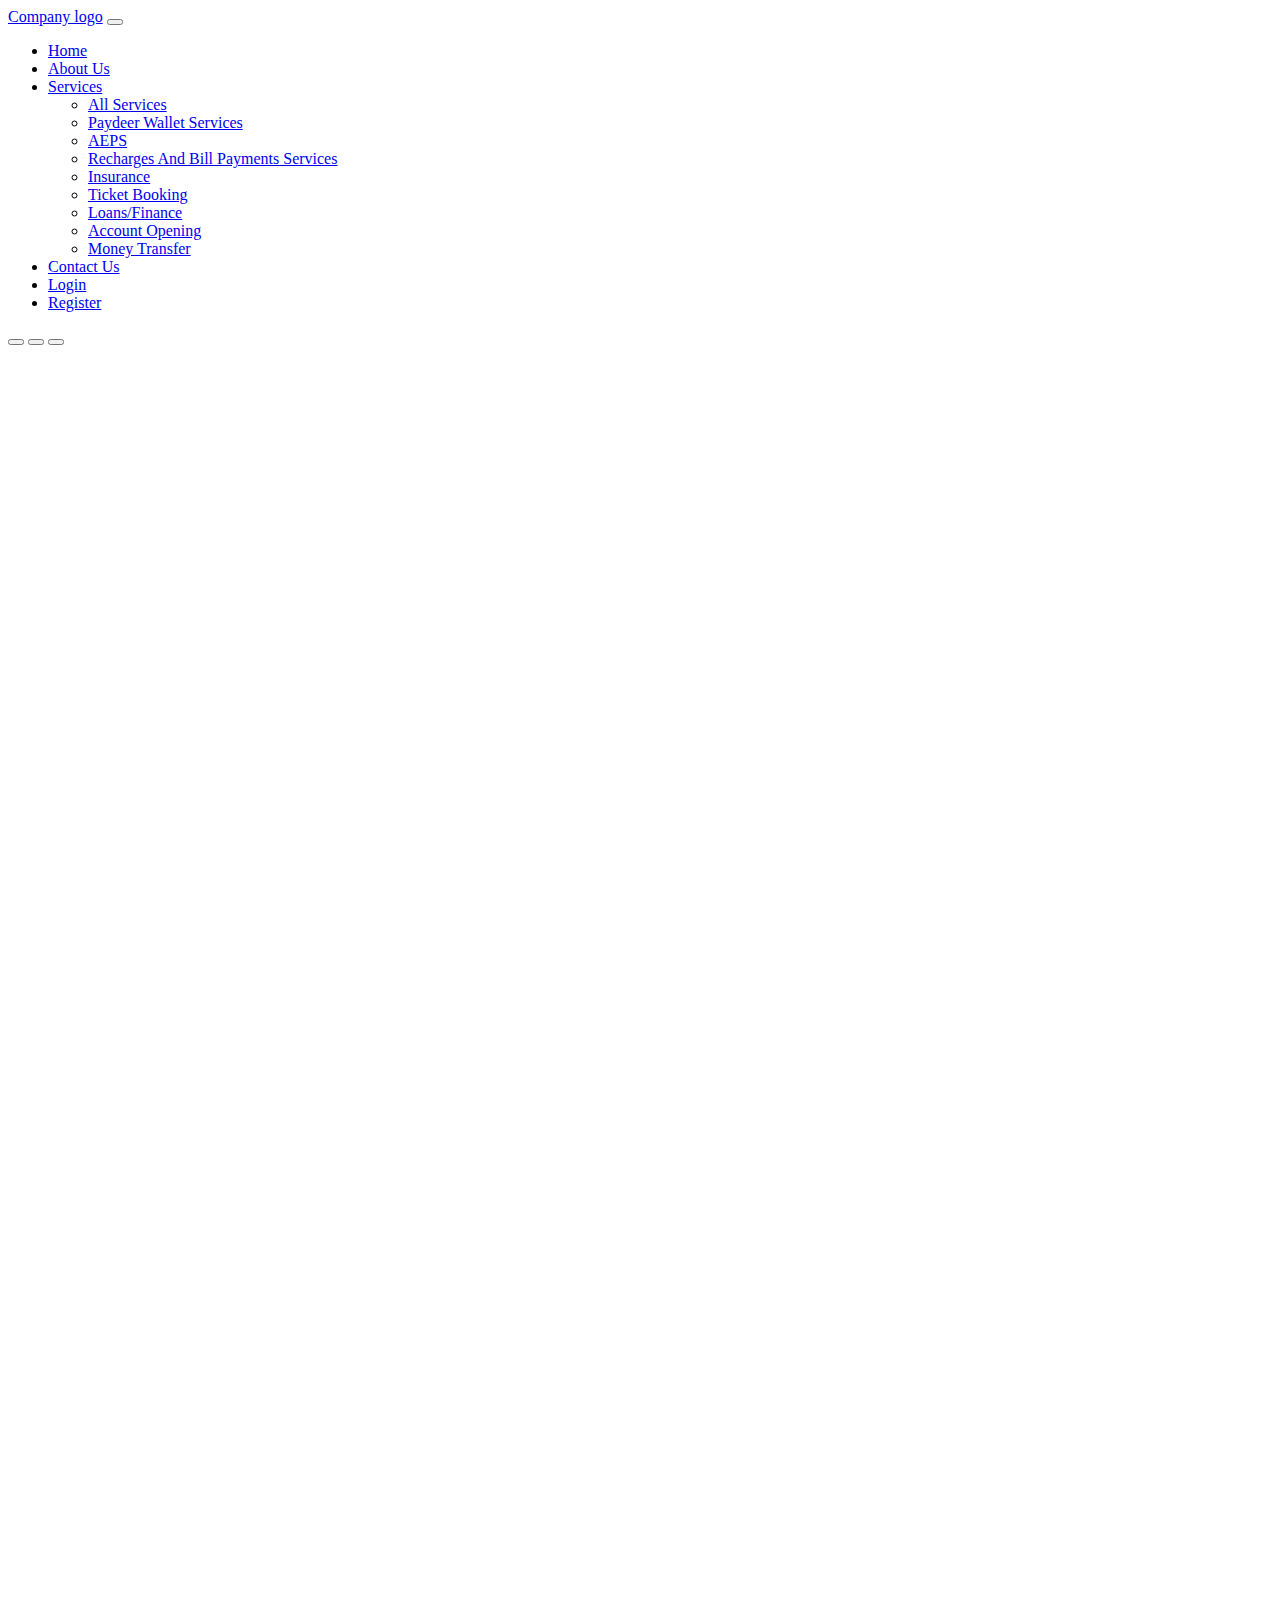
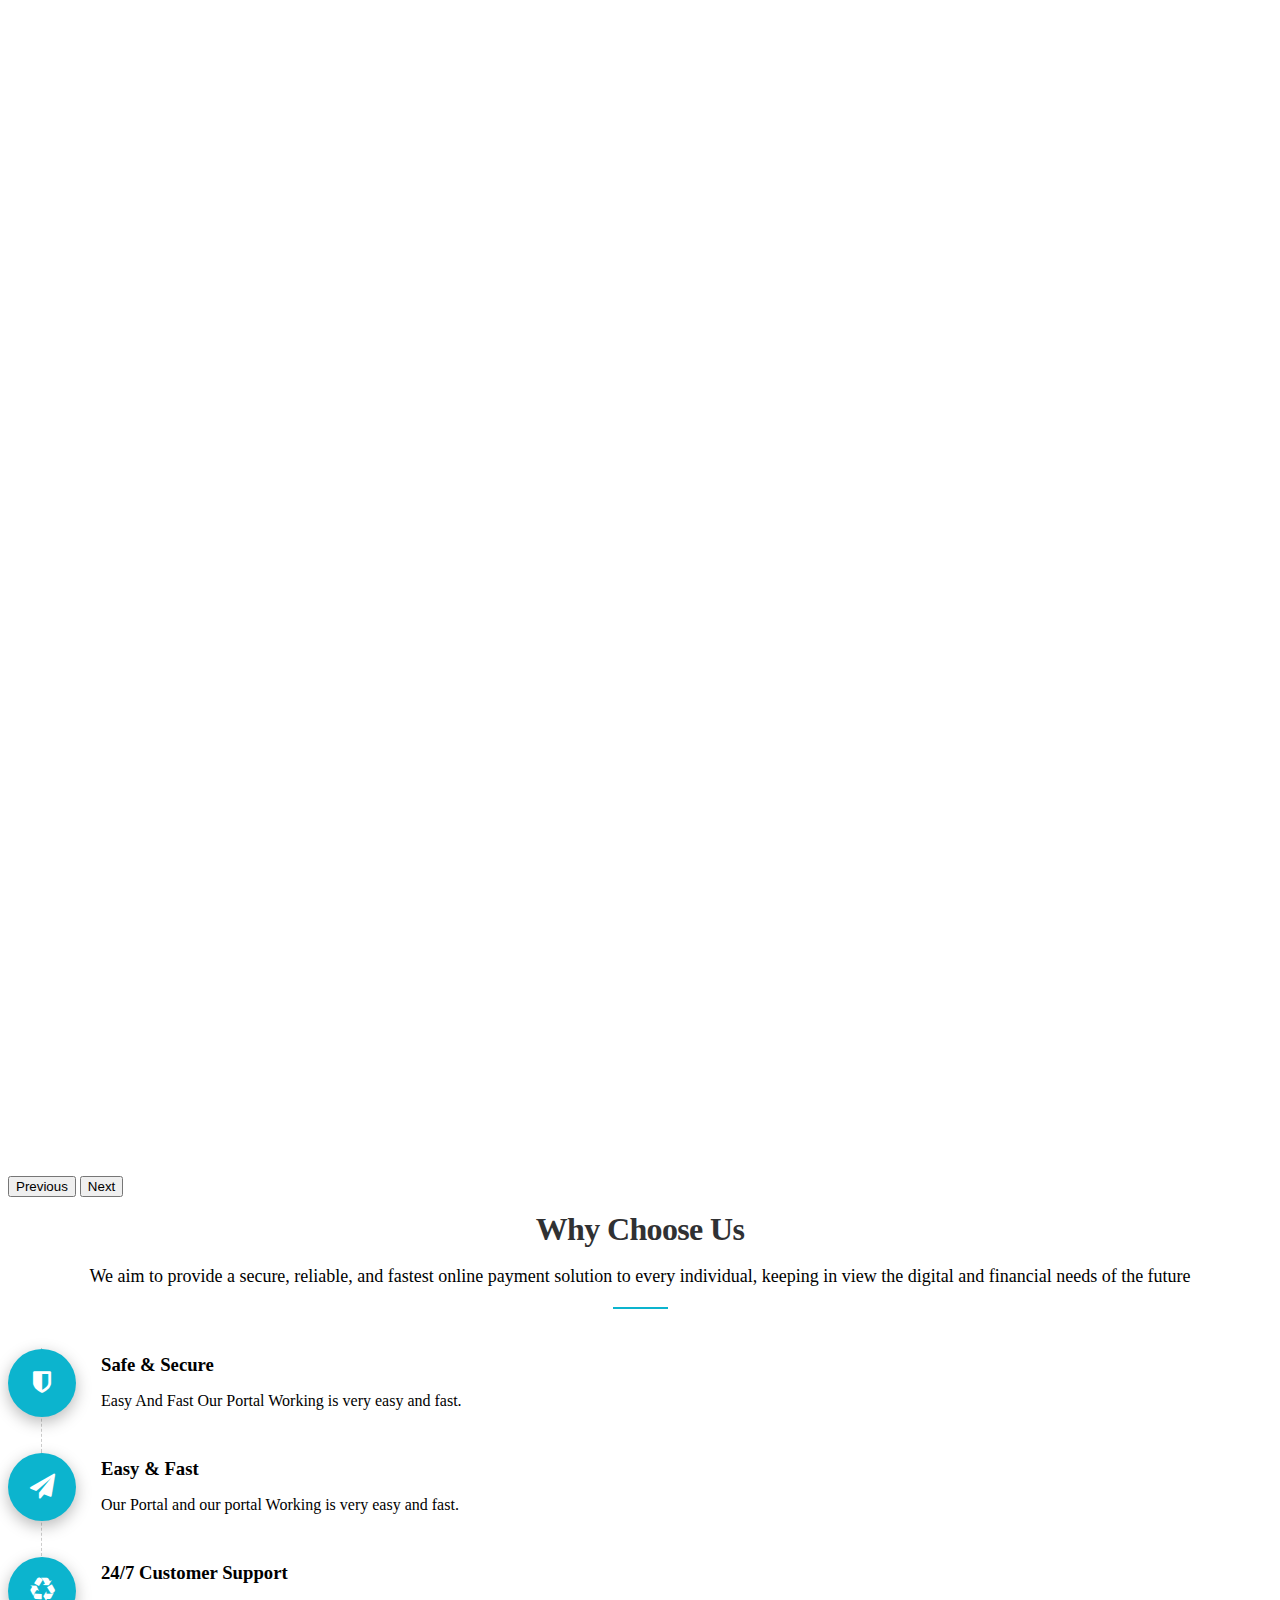
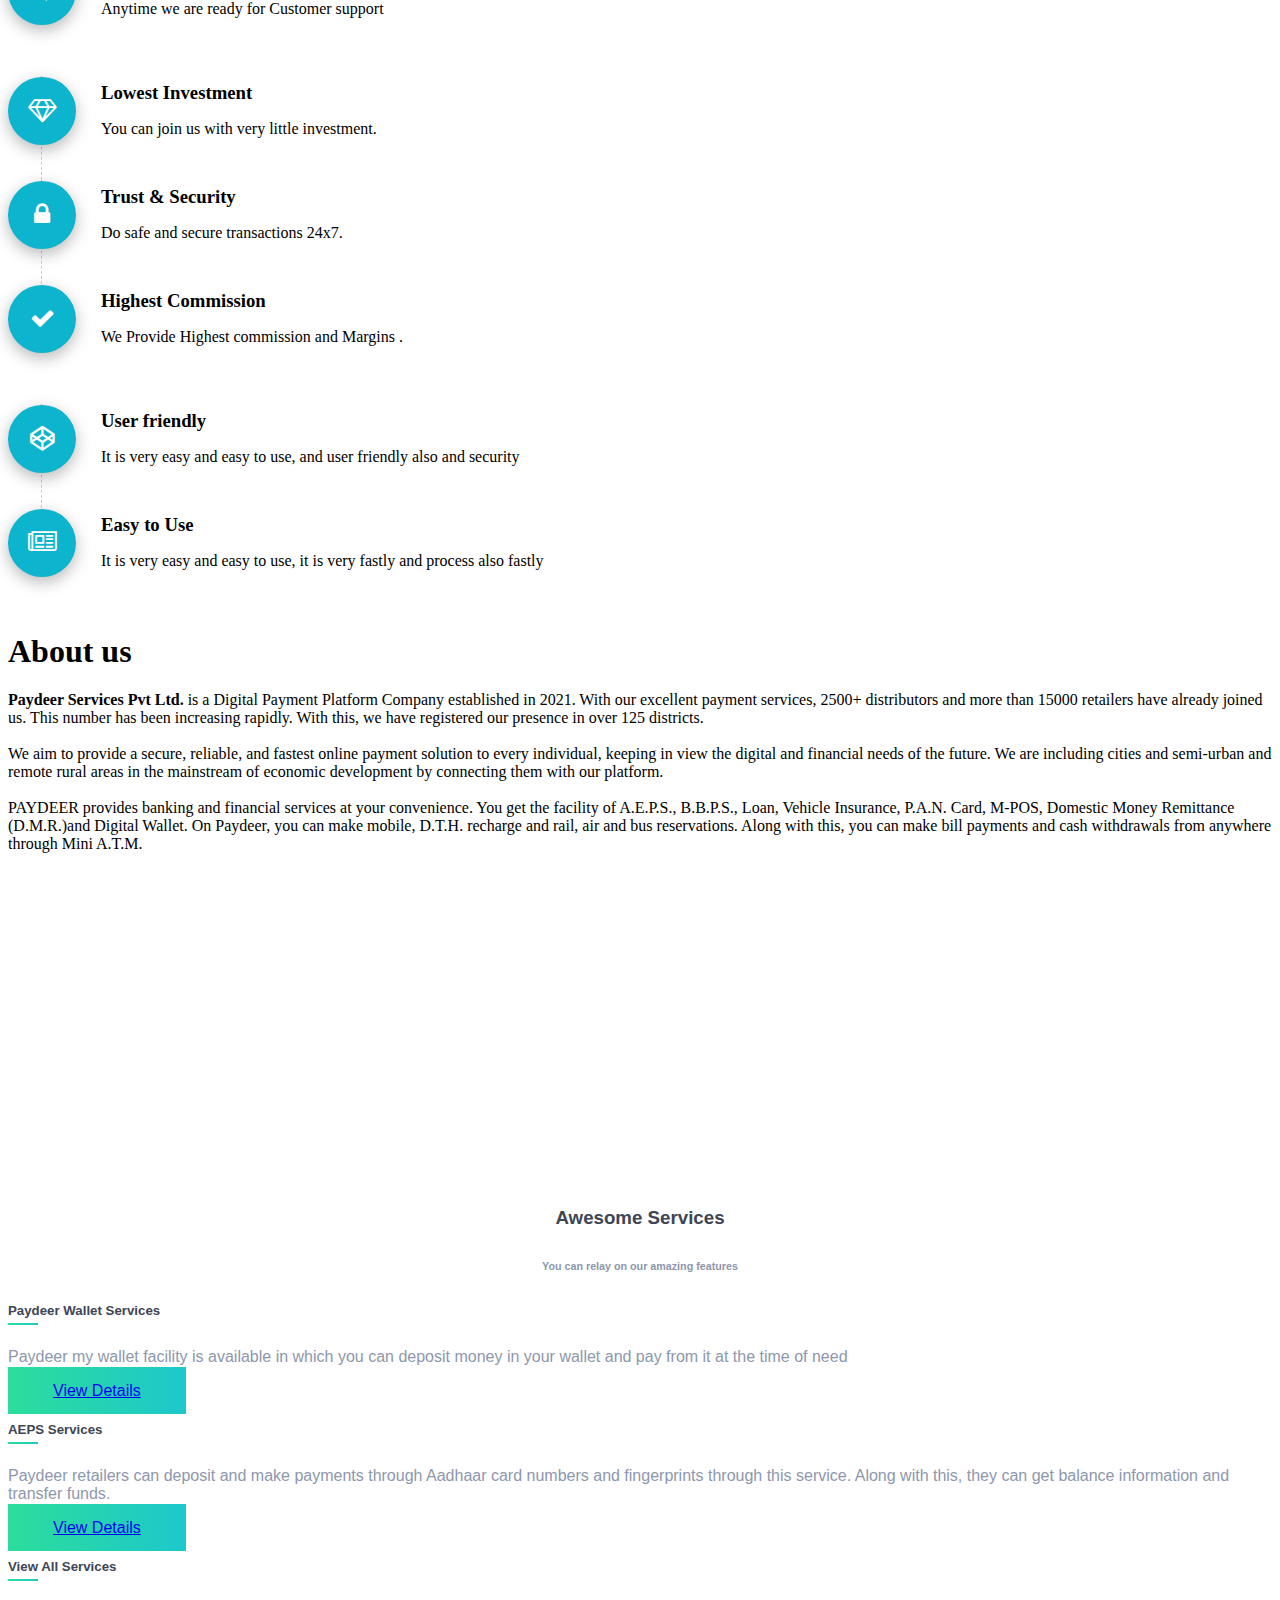
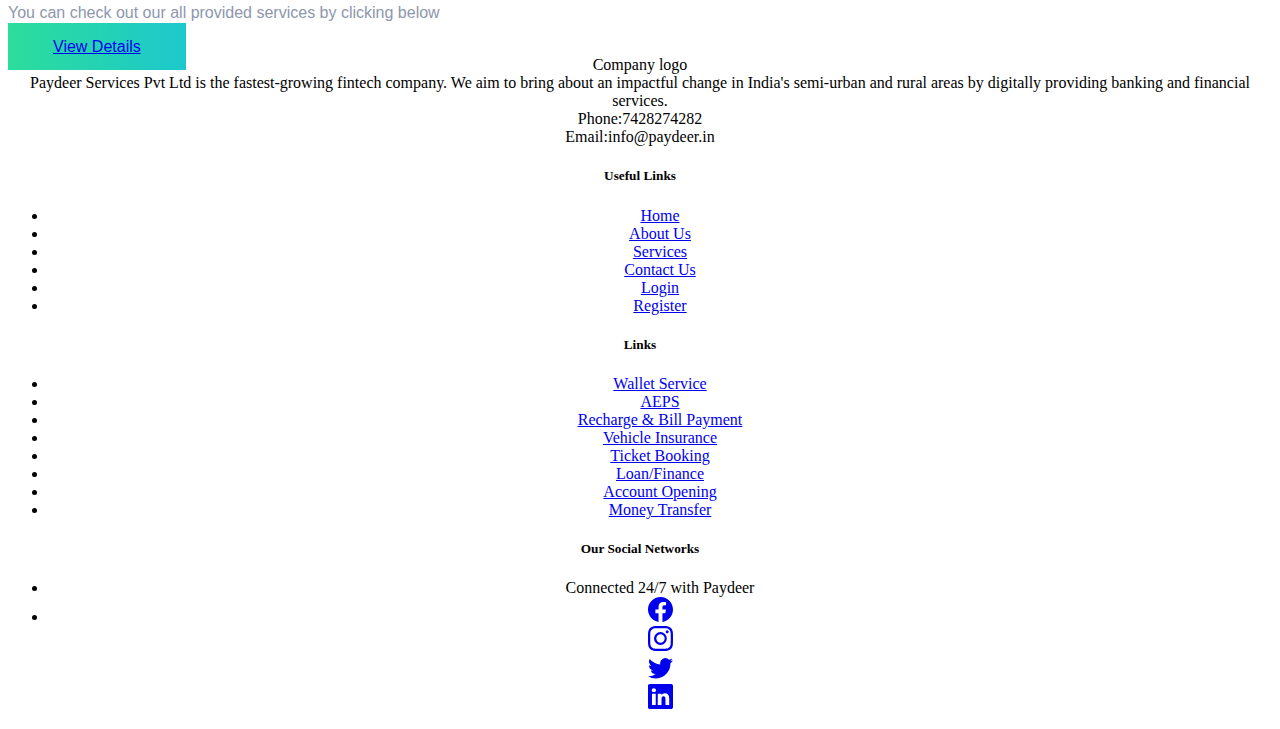
==== index.html @ 69f1ef47 "initial commit" ====
<!DOCTYPE html>
<html lang="en">

<head>
    <meta charset="UTF-8">
    <meta name="viewport" content="width=device-width, initial-scale=1.0">
    <title>Home</title>
    <link rel="stylesheet" href="css/style.css">
    <link href="https://cdn.jsdelivr.net/npm/bootstrap@5.3.1/dist/css/bootstrap.min.css" rel="stylesheet"
        integrity="sha384-4bw+/aepP/YC94hEpVNVgiZdgIC5+VKNBQNGCHeKRQN+PtmoHDEXuppvnDJzQIu9" crossorigin="anonymous">
    <script src="https://cdn.jsdelivr.net/npm/bootstrap@5.3.1/dist/js/bootstrap.bundle.min.js"
        integrity="sha384-HwwvtgBNo3bZJJLYd8oVXjrBZt8cqVSpeBNS5n7C8IVInixGAoxmnlMuBnhbgrkm"
        crossorigin="anonymous"></script>
    <link href='https://unpkg.com/boxicons@2.1.4/css/boxicons.min.css' rel='stylesheet'>
    <link rel="stylesheet" href="https://cdn.jsdelivr.net/npm/bootstrap-icons@1.10.5/font/bootstrap-icons.css">
    <link rel="stylesheet" href="css/services.css">
    <link href="https://maxcdn.bootstrapcdn.com/font-awesome/4.3.0/css/font-awesome.min.css" rel="stylesheet">
</head>

<body class="bg-light">

    <!-- NAVBAR START -->
    <nav class="navbar navbar-expand-lg bg-secondary">
        <div class="container-fluid">
            <a class="navbar-brand text-uppercase text-white" href="index.html">Company logo</a>
            <button class="navbar-toggler" type="button" data-bs-toggle="collapse"
                data-bs-target="#navbarSupportedContent" aria-controls="navbarSupportedContent" aria-expanded="false"
                aria-label="Toggle navigation">
                <span class="navbar-toggler-icon"></span>
            </button>

            <div class="collapse navbar-collapse" id="navbarSupportedContent">
                <ul class="navbar-nav ms-auto mb-2 mb-lg-0">
                    <li class="nav-item"><a class="text-white nav-link" href="index.html">Home</a></li>
                    <li class="nav-item"><a class="text-white nav-link" href="about-us.html">About Us</a></li>
                    <li class="nav-item dropdown">
                        <a class="nav-link dropdown-toggle text-white" href="#" role="button" data-bs-toggle="dropdown"
                            aria-expanded="false">
                            Services
                        </a>
                        <ul class="dropdown-menu">
                            <li><a class="dropdown-item" href="service.html">All Services</a></li>
                            <li><a class="dropdown-item" href="services/wallet.html">Paydeer Wallet Services</a></li>
                            <li><a class="dropdown-item" href="services/aeps.html">AEPS</a></li>
                            <li><a class="dropdown-item" href="services/recharge.html">Recharges And Bill Payments
                                    Services</a></li>
                            <li><a class="dropdown-item" href="services/insurance.html">Insurance</a></li>
                            <li><a class="dropdown-item" href="services/ticket.html">Ticket Booking</a></li>
                            <li><a class="dropdown-item" href="services/loan.html">Loans/Finance</a></li>
                            <li><a class="dropdown-item" href="services/account.html">Account Opening</a></li>
                            <li><a class="dropdown-item" href="services/transfer.html">Money Transfer</a></li>
                        </ul>
                    </li>
                    <li class="nav-item"><a class="text-white nav-link" href="contact-us.html">Contact Us</a></li>
                    <li class="nav-item"><a class="text-white nav-link" href="login.html">Login</a></li>
                    <li class="nav-item"><a class="text-white nav-link" href="register.html">Register</a></li>
                </ul>
            </div>
        </div>
    </nav>
    <!-- NAVBAR END -->

    <div id="myCarousel" class="carousel slide" data-bs-ride="carousel">
        <div class="carousel-indicators">
            <button type="button" data-bs-target="#myCarousel" data-bs-slide-to="0" class="active" aria-current="true"
                aria-label="Slide 1"></button>
            <button type="button" data-bs-target="#myCarousel" data-bs-slide-to="1" aria-label="Slide 2"></button>
            <button type="button" data-bs-target="#myCarousel" data-bs-slide-to="2" aria-label="Slide 3"></button>
        </div>
        <div class="carousel-inner">
            <div class="carousel-item active slide-1"></div>
            <div class="carousel-item slide-2"></div>
            <div class="carousel-item slide-3"></div>
        </div>
        <button class="carousel-control-prev" type="button" data-bs-target="#myCarousel" data-bs-slide="prev">
            <span class="carousel-control-prev-icon" aria-hidden="true"></span>
            <span class="visually-hidden">Previous</span>
        </button>
        <button class="carousel-control-next" type="button" data-bs-target="#myCarousel" data-bs-slide="next">
            <span class="carousel-control-next-icon" aria-hidden="true"></span>
            <span class="visually-hidden">Next</span>
        </button>
    </div>


    <section class="section-big main-color mt-5">
        <div class="container">
            <div class="row">
                <div class="col-md-12 pb-20 text-center">
                    <h2 class="section-title mb-10">Why Choose Us</h2>
                    <p class="section-sub-title">We aim to provide a secure, reliable, and fastest online payment
                        solution to every individual, keeping in view the digital and financial needs of the future
                    </p>
                    <div class="exp-separator center-separator">
                        <div class="exp-separator-inner">
                        </div>
                    </div>
                </div>
            </div>
            <div class="row">
                <div class="col-md-4">
                    <ul class="i-list medium">
                        <li class="i-list-item">
                            <div class="icon"> <i class="fa fa-shield"></i> </div>
                            <div class="icon-content">
                                <h3 class="title">Safe &amp; Secure</h3>
                                <p class="sub-title">
                                    Easy And Fast Our Portal Working is very easy and fast.
                                </p>
                            </div>
                            <div class="iconlist-timeline"></div>
                        </li>
                        <li class="i-list-item">
                            <div class="icon"> <i class="fa fa-paper-plane"></i> </div>
                            <div class="icon-content">
                                <h3 class="title">Easy &amp; Fast</h3>
                                <p>
                                    Our Portal and our portal Working is very easy and fast.
                                </p>
                            </div>
                            <div class="iconlist-timeline"></div>
                        </li>
                        <li class="i-list-item">
                            <div class="icon"><i class="fa fa-solid fa-recycle"></i></div>
                            <div class="icon-content">
                                <h3 class="title">24/7 Customer Support</h3>
                                <p>
                                    Anytime we are ready for Customer support
                                </p>
                            </div>
                        </li>
                    </ul>
                </div>
                <div class="col-md-4">
                    <ul class="i-list medium">
                        <li class="i-list-item">
                            <div class="icon"> <i class="fa fa-diamond"></i> </div>
                            <div class="icon-content">
                                <h3 class="title">Lowest Investment</h3>
                                <p class="sub-title">
                                    You can join us with very little investment.
                                </p>
                            </div>
                            <div class="iconlist-timeline"></div>
                        </li>
                        <li class="i-list-item">
                            <div class="icon"> <i class="fa fa-lock"></i> </div>
                            <div class="icon-content">
                                <h3 class="title">Trust &amp; Security</h3>
                                <p>
                                    Do safe and secure transactions 24x7.
                                </p>
                            </div>
                            <div class="iconlist-timeline"></div>
                        </li>
                        <li class="i-list-item">
                            <div class="icon"> <i class="fa fa-check"></i> </div>
                            <div class="icon-content">
                                <h3 class="title">Highest Commission</h3>
                                <p>
                                    We Provide Highest commission and Margins .
                                </p>
                            </div>
                        </li>
                    </ul>
                </div>
                <div class="col-md-4">
                    <ul class="i-list medium">
                        <li class="i-list-item">
                            <div class="icon"> <i class="fa fa-codepen"></i> </div>
                            <div class="icon-content">
                                <h3 class="title">User friendly</h3>
                                <p class="sub-title">
                                    It is very easy and easy to use, and user friendly also and security
                                </p>
                            </div>
                            <div class="iconlist-timeline"></div>
                        </li>
                        <li class="i-list-item">
                            <div class="icon"> <i class="fa fa-newspaper-o"></i> </div>
                            <div class="icon-content">
                                <h3 class="title">Easy to Use</h3>
                                <p>
                                    It is very easy and easy to use, it is very fastly and process also fastly
                                </p>
                            </div>
                        </li>
                    </ul>
                </div>
            </div>
        </div>
    </section>

    <div>
        <div class="container py-5">
            <div class="row h-100 align-items-center">
                <div class="col-lg-6 col-md-12">
                    <h1 class="display-4">About us</h1>
                    <p>
                        <span style="font-weight:700;">Paydeer Services Pvt Ltd.</span> is a Digital Payment
                        Platform Company established in 2021. With our excellent payment services, 2500+
                        distributors and more than 15000 retailers have already joined us. This number has been
                        increasing rapidly. With this, we have registered our presence in over 125
                        districts.<br><br>
                        We aim to provide a secure, reliable, and fastest online payment solution to every
                        individual, keeping in view the digital and financial needs of the future. We are including
                        cities and semi-urban and remote rural areas in the mainstream of economic development by
                        connecting them with our platform.<br><br>
                        PAYDEER provides banking and financial services at your convenience. You get the facility of
                        A.E.P.S., B.B.P.S., Loan, Vehicle Insurance, P.A.N. Card, M-POS, Domestic Money Remittance
                        (D.M.R.)and Digital Wallet. On Paydeer, you can make mobile, D.T.H. recharge and rail, air
                        and bus reservations. Along with this, you can make bill payments and cash withdrawals from
                        anywhere through Mini A.T.M.
                    </p>
                </div>
                <div class="col-lg-6 col-md-12">
                    <iframe class="container-fluid" height="315" src="https://www.youtube.com/embed/RS2-Aspd4jY"
                        title="YouTube video player" frameborder="0"
                        allow="accelerometer; autoplay; clipboard-write; encrypted-media; gyroscope; picture-in-picture; web-share"
                        allowfullscreen></iframe>
                </div>
            </div>
        </div>
    </div>

    <section>
        <div class="py-5 service-36 bg-light wrap-service36-box">
            <div class="container">
                <div class="row justify-content-center ">
                    <div class="col-md-7 text-center">
                        <h3 class="my-3 text-uppercase">Awesome Services</h3>
                        <h6 class="subtitle font-weight-light">You can relay on our amazing features</h6>
                    </div>
                </div>
                <div class="row">
                    <div class="col-lg-">
                        <div class="row c-height">
                            <div class="col-md-4 mt-4">
                                <div style="height: 55%;">
                                    <h5 class="text-uppercase my-3 stick-bottom">Paydeer Wallet Services
                                        <span class="bg-success-gradiant"></span>
                                    </h5>
                                    <p>Paydeer my wallet facility is available in which you can deposit money in your
                                        wallet
                                        and
                                        pay from it at the time of need</p>
                                </div>
                                <a href="services/wallet.html"
                                    class="btn btn-success-gradiant mt-3 text-white border-0 btn-md"><span>View
                                        Details</span></a>
                            </div>
                            <div class="col-md-4 ml-auto mt-4">
                                <div style="height: 55%;">
                                    <h5 class="text-uppercase my-3 stick-bottom">AEPS Services<span
                                            class="bg-success-gradiant"></span>
                                    </h5>
                                    <p>Paydeer retailers can deposit and make payments through Aadhaar card numbers and
                                        fingerprints through this service. Along with this, they can get balance
                                        information
                                        and
                                        transfer funds.</p>
                                </div>
                                <a href="/services/aeps.html"
                                    class="btn btn-success-gradiant mt-3 text-white border-0 btn-md"><span>View
                                        Details</span></a>
                            </div>
                            <div class="col-md-4 ml-auto mt-4">
                                <div style="height: 55%;">
                                    <h5 class="text-uppercase my-3 stick-bottom">View All Services<span
                                            class="bg-success-gradiant"></span>
                                    </h5>
                                    <p>You can check out our all provided services by clicking below</p>
                                </div>
                                <a href="service.html"
                                    class="btn btn-success-gradiant mt-3 text-white border-0 btn-md"><span>View
                                        Details</span></a>
                            </div>
                        </div>
                    </div>
                </div>
            </div>
        </div>
    </section>
    

    <!-- FOOTER START -->
    <footer class="bg-secondary text-white text-center p-4">
        <div class="container p-4">
            <section class="">
                <div class="row">
                    <div class="col-lg-3 col-md-6 mb-4 mb-md-0">
                        <div class="text-uppercase text-warning h3">Company logo</div>
                        Paydeer Services Pvt Ltd is the fastest-growing fintech company. We aim to bring about an
                        impactful change in India's semi-urban and rural areas by digitally providing banking and
                        financial services.
                        <br>Phone:7428274282 <br> Email:info@paydeer.in
                    </div>
                    <div class="col-lg-3 col-md-6 mb-4 mb-md-0">
                        <h5 class="text-uppercase text-warning">Useful Links</h5>

                        <ul class="list-unstyled mb-0">
                            <li class="p-1">
                                <a href="index.html" class="text-white text-decoration-none">Home</a>
                            </li>
                            <li class="p-1">
                                <a href="about-us.html" class="text-white text-decoration-none">About Us</a>
                            </li>
                            <li class="p-1">
                                <a href="service.html" class="text-white text-decoration-none">Services</a>
                            </li>
                            <li class="p-1">
                                <a href="contact-us.html" class="text-white text-decoration-none">Contact Us</a>
                            </li>
                            <li class="p-1">
                                <a href="login.html" class="text-white text-decoration-none">Login</a>
                            </li>
                            <li class="p-1">
                                <a href="register.html" class="text-white text-decoration-none">Register</a>
                            </li>
                        </ul>
                    </div>
                    <div class="col-lg-3 col-md-6 mb-4 mb-md-0  ">
                        <h5 class="text-uppercase  text-warning">Links</h5>

                        <ul class="list-unstyled mb-0">
                            <li><a href="services/wallet.html" class="text-decoration-none text-white">Wallet
                                    Service</a></li>
                            <li><a href="services/aeps.html" class="text-decoration-none text-white">AEPS</a></li>
                            <li><a href="services/recharge.html" class="text-decoration-none text-white">Recharge & Bill
                                    Payment</a></li>
                            <li><a href="services/insurance.html" class="text-decoration-none text-white">Vehicle
                                    Insurance</a></li>
                            <li><a href="services/ticket.html" class="text-decoration-none text-white">Ticket
                                    Booking</a></li>
                            <li><a href="services/loan.html" class="text-decoration-none text-white">Loan/Finance</a>
                            </li>
                            <li><a href="services/account.html" class="text-decoration-none text-white">Account
                                    Opening</a></li>
                            <li><a href="services/transfer.html" class="text-decoration-none text-white">Money
                                    Transfer</a></li>
                        </ul>
                    </div>
                    <div class="col-lg-3 col-md-6 mb-4 mb-md-0">
                        <h5 class="text-uppercase text-warning">Our Social Networks</h5>
                        <ul class="list-unstyled mb-0">
                            <li>Connected 24/7 with Paydeer</li>
                            <li>
                                <div class="row mt-4">
                                    <div class="col">
                                        <a href="https://facebook.com/devpurashalin/" target="_blank"
                                            class="bg-light p-1 pb-2">
                                            <svg xmlns="http://www.w3.org/2000/svg" width="25" height="25"
                                                fill="currentColor" class="bi bi-facebook" viewBox="0 0 16 16">
                                                <path
                                                    d="M16 8.049c0-4.446-3.582-8.05-8-8.05C3.58 0-.002 3.603-.002 8.05c0 4.017 2.926 7.347 6.75 7.951v-5.625h-2.03V8.05H6.75V6.275c0-2.017 1.195-3.131 3.022-3.131.876 0 1.791.157 1.791.157v1.98h-1.009c-.993 0-1.303.621-1.303 1.258v1.51h2.218l-.354 2.326H9.25V16c3.824-.604 6.75-3.934 6.75-7.951z" />
                                            </svg></a>
                                    </div>
                                    <div class="col">
                                        <a href="https://instagram.com/devpurashalin/" target="_blank"
                                            class="bg-light p-1 pb-2">
                                            <svg xmlns="http://www.w3.org/2000/svg" width="25" height="25"
                                                fill="currentColor" class="bi bi-instagram" viewBox="0 0 16 16">
                                                <path
                                                    d="M8 0C5.829 0 5.556.01 4.703.048 3.85.088 3.269.222 2.76.42a3.917 3.917 0 0 0-1.417.923A3.927 3.927 0 0 0 .42 2.76C.222 3.268.087 3.85.048 4.7.01 5.555 0 5.827 0 8.001c0 2.172.01 2.444.048 3.297.04.852.174 1.433.372 1.942.205.526.478.972.923 1.417.444.445.89.719 1.416.923.51.198 1.09.333 1.942.372C5.555 15.99 5.827 16 8 16s2.444-.01 3.298-.048c.851-.04 1.434-.174 1.943-.372a3.916 3.916 0 0 0 1.416-.923c.445-.445.718-.891.923-1.417.197-.509.332-1.09.372-1.942C15.99 10.445 16 10.173 16 8s-.01-2.445-.048-3.299c-.04-.851-.175-1.433-.372-1.941a3.926 3.926 0 0 0-.923-1.417A3.911 3.911 0 0 0 13.24.42c-.51-.198-1.092-.333-1.943-.372C10.443.01 10.172 0 7.998 0h.003zm-.717 1.442h.718c2.136 0 2.389.007 3.232.046.78.035 1.204.166 1.486.275.373.145.64.319.92.599.28.28.453.546.598.92.11.281.24.705.275 1.485.039.843.047 1.096.047 3.231s-.008 2.389-.047 3.232c-.035.78-.166 1.203-.275 1.485a2.47 2.47 0 0 1-.599.919c-.28.28-.546.453-.92.598-.28.11-.704.24-1.485.276-.843.038-1.096.047-3.232.047s-2.39-.009-3.233-.047c-.78-.036-1.203-.166-1.485-.276a2.478 2.478 0 0 1-.92-.598 2.48 2.48 0 0 1-.6-.92c-.109-.281-.24-.705-.275-1.485-.038-.843-.046-1.096-.046-3.233 0-2.136.008-2.388.046-3.231.036-.78.166-1.204.276-1.486.145-.373.319-.64.599-.92.28-.28.546-.453.92-.598.282-.11.705-.24 1.485-.276.738-.034 1.024-.044 2.515-.045v.002zm4.988 1.328a.96.96 0 1 0 0 1.92.96.96 0 0 0 0-1.92zm-4.27 1.122a4.109 4.109 0 1 0 0 8.217 4.109 4.109 0 0 0 0-8.217zm0 1.441a2.667 2.667 0 1 1 0 5.334 2.667 2.667 0 0 1 0-5.334z" />
                                            </svg>
                                        </a>
                                    </div>
                                    <div class="col">
                                        <a href="https://twitter.com/devpurashalin/" target="_blank"
                                            class="bg-light p-1 pb-2">
                                            <svg xmlns="http://www.w3.org/2000/svg" width="25" height="25"
                                                fill="currentColor" class="bi bi-twitter" viewBox="0 0 16 16">
                                                <path
                                                    d="M5.026 15c6.038 0 9.341-5.003 9.341-9.334 0-.14 0-.282-.006-.422A6.685 6.685 0 0 0 16 3.542a6.658 6.658 0 0 1-1.889.518 3.301 3.301 0 0 0 1.447-1.817 6.533 6.533 0 0 1-2.087.793A3.286 3.286 0 0 0 7.875 6.03a9.325 9.325 0 0 1-6.767-3.429 3.289 3.289 0 0 0 1.018 4.382A3.323 3.323 0 0 1 .64 6.575v.045a3.288 3.288 0 0 0 2.632 3.218 3.203 3.203 0 0 1-.865.115 3.23 3.23 0 0 1-.614-.057 3.283 3.283 0 0 0 3.067 2.277A6.588 6.588 0 0 1 .78 13.58a6.32 6.32 0 0 1-.78-.045A9.344 9.344 0 0 0 5.026 15z" />
                                            </svg>
                                        </a>
                                    </div>
                                    <div class="col">
                                        <a href="https://linkedin.com/in/devpurashalin/" target="_blank"
                                            class="bg-light p-1 pb-2">
                                            <svg xmlns="http://www.w3.org/2000/svg" width="25" height="25"
                                                fill="currentColor" class="bi bi-linkedin" viewBox="0 0 16 16">
                                                <path
                                                    d="M0 1.146C0 .513.526 0 1.175 0h13.65C15.474 0 16 .513 16 1.146v13.708c0 .633-.526 1.146-1.175 1.146H1.175C.526 16 0 15.487 0 14.854V1.146zm4.943 12.248V6.169H2.542v7.225h2.401zm-1.2-8.212c.837 0 1.358-.554 1.358-1.248-.015-.709-.52-1.248-1.342-1.248-.822 0-1.359.54-1.359 1.248 0 .694.521 1.248 1.327 1.248h.016zm4.908 8.212V9.359c0-.216.016-.432.08-.586.173-.431.568-.878 1.232-.878.869 0 1.216.662 1.216 1.634v3.865h2.401V9.25c0-2.22-1.184-3.252-2.764-3.252-1.274 0-1.845.7-2.165 1.193v.025h-.016a5.54 5.54 0 0 1 .016-.025V6.169h-2.4c.03.678 0 7.225 0 7.225h2.4z" />
                                            </svg>
                                        </a>
                                    </div>
                                </div>
                            </li>
                        </ul>
                    </div>
                </div>
            </section>
        </div>
    </footer>
    <!-- FOOTER END -->

</body>

</html>
---- css/style.css ----
ul.i-list {
    padding-left: 0;
    list-style: none;
}

ul.i-list .list-title {
    display: inline-block;
    position: absolute;
}

ul.i-list li {
    padding: 2px 0px;
}

ul.i-list i.fa {
    margin-right: 7px;
}

ul.i-list .list-item {
    margin-top: 3px;
    display: inline-block;
}

ul.i-list.filled i.fa {
    color: white;
    font-size: 9px;
    padding: 5px;
    border-radius: 50%;
}

ul.e-icon-list.filled li {
    padding: 2px 0px;
    line-height: 24px;
}

ul.i-list.underline li {
    padding: 6px 0px;
    border-bottom: 1px solid #eee;
}

ul.i-list.medium li {
    padding-bottom: 25px;
    position: relative;
}

ul.i-list.medium .icon {
    margin-right: 25px;
    color: white;
    font-size: 25px;
    text-align: center;
    line-height: 68px;
    width: 68px;
    height: 68px;
    border-radius: 50%;
    box-shadow: 0 5px 16px rgba(0, 0, 0, .28);
    position: relative;
    z-index: 1;
    /*background-image: url(../img/crease.svg) !important;
   -moz-background-size: 100% 100% !important;
   background-size: 100% 100% !important;
   background-position: center center !important;*/
}

ul.i-list.medium .icon i.fa {
    margin: 0;
}

ul.i-list.medium.bordered .icon {
    background: white;
    color: inherit;
    border: 2px solid #8fc135;
    font-size: 26px;
    color: #8fc135;
    position: relative;
    z-index: 1;
    box-shadow: 0 8px 22px rgba(0, 0, 0, .28);
}

ul.i-list.medium .list-item {
    text-transform: uppercase;
}

ul.i-list.large .icon {
    margin-right: 30px;
    background: #d0d0d0;
    color: white;
    font-size: 30px;
    text-align: center;
    line-height: 80px;
    width: 80px;
    height: 80px;
    border-radius: 50%;
    box-shadow: 0 8px 22px rgba(0, 0, 0, .28);
}

ul.i-list.large .icon i.fa {
    margin: 0;
}

ul.i-list.large.bordered .icon {
    background: inherit;
    color: inherit;
    border: 2px solid #8fc135;
    font-size: 30px;
    color: #8fc135;
}

ul.i-list.large .list-item {
    text-transform: uppercase;
}

ul.i-list .icon {
    float: left;
}

ul.i-list.right {
    text-align: right;
}

ul.i-list.right .icon {
    float: right;
}

ul.i-list.right .icon {
    float: right;
    margin-right: 0;
    margin-left: 25px;
}

ul.i-list.large.right .icon {
    float: right;
    margin-right: 0;
    margin-left: 30px;
}

ul.i-list.large li {
    margin-bottom: 25px;
}

ul.i-list .icon-content {
    overflow: hidden;
}

ul.i-list .icon-content .title {
    margin-top: 5px;
    margin-bottom: 10px;
}

.left-line .iconlist-timeline {
    left: auto;
    right: 35px;
}

.iconlist-timeline {
    position: absolute;
    top: 1%;
    left: 32px;
    width: 1px;
    height: 99%;
    border-right-width: 1px;
    border-right-style: dashed;
    height: 100%;
    border-color: #ccc;
}

.icon {
    background-color: #0cb4ce;
}

separator,
.testimonial-two,
.exp-separator-inner {
    border-color: #0cb4ce;
}

.exp-separator {
    border-color: #0cb4ce;
    border-top-width: 2px;
    margin-top: 10px;
    margin-bottom: 2px;
    width: 100%;
    max-width: 55px;
    border-top-style: solid;
    height: auto;
    clear: both;
    position: relative;
    z-index: 11;
}

.section-sub-title {
    font-size: 18px;
    margin-bottom: 20px;
    font-weight: 400;
    font-family: Poppins;
}

.section-title {
    font-size: 32px;
    font-weight: 600;
    margin-top: 0.45em;
    margin-bottom: 0.35em;
    color: #303133;
    font-family: Poppins;
    letter-spacing: -0.02em;
}

.pb-20 {
    padding-bottom: 20px !important;
}

.text-center {
    text-align: center !important;
}

.center-separator .exp-separator-inner,
.center-separator.exp-separator {
    margin-left: auto;
    margin-right: auto;
}

.carousel-item {
    height: 90vh;
    position: relative;
}

.slide-1 {
    background-image: url("https://images.unsplash.com/photo-1553877522-43269d4ea984?ixlib=rb-4.0.3&ixid=M3wxMjA3fDB8MHxwaG90by1wYWdlfHx8fGVufDB8fHx8fA%3D%3D&auto=format&fit=crop&w=870&q=80");
    background-size: cover;
}

.slide-2 {
    background-image: url("https://images.unsplash.com/photo-1603357465999-241beecc2629?ixlib=rb-4.0.3&ixid=M3wxMjA3fDB8MHxwaG90by1wYWdlfHx8fGVufDB8fHx8fA%3D%3D&auto=format&fit=crop&w=932&q=80");
    background-size: cover;
}

.slide-3 {
    background-image: url("https://images.unsplash.com/photo-1564069114553-7215e1ff1890?ixlib=rb-4.0.3&ixid=M3wxMjA3fDB8MHxwaG90by1wYWdlfHx8fGVufDB8fHx8fA%3D%3D&auto=format&fit=crop&w=1032&q=80");
    background-size: cover;
}
---- css/services.css ----
.service-36 {
  font-family: "Montserrat", sans-serif;
  color: #8d97ad;
  font-weight: 300;
}

.service-36 h1,
.service-36 h2,
.service-36 h3,
.service-36 h4,
.service-36 h5,
.service-36 h6 {
  color: #3e4555;
}

.service-36 .bg-light {
  background-color: #f4f8fa !important;
}

.service-36 .subtitle {
  color: #8d97ad;
  line-height: 24px;
}

.service-36.wrap-service36-box {
  background-position: right top;
  background-repeat: no-repeat;
}

.service-36 .bg-success-gradiant {
  background: #2cdd9b;
  background: -webkit-linear-gradient(legacy-direction(to right), #2cdd9b 0%, #1dc8cc 100%);
  background: -webkit-gradient(linear, left top, right top, from(#2cdd9b), to(#1dc8cc));
  background: -webkit-linear-gradient(left, #2cdd9b 0%, #1dc8cc 100%);
  background: -o-linear-gradient(left, #2cdd9b 0%, #1dc8cc 100%);
  background: linear-gradient(to right, #2cdd9b 0%, #1dc8cc 100%);
}

.service-36 .btn-success-gradiant {
  background: #2cdd9b;
  background: -webkit-linear-gradient(legacy-direction(to right), #2cdd9b 0%, #1dc8cc 100%);
  background: -webkit-gradient(linear, left top, right top, from(#2cdd9b), to(#1dc8cc));
  background: -webkit-linear-gradient(left, #2cdd9b 0%, #1dc8cc 100%);
  background: -o-linear-gradient(left, #2cdd9b 0%, #1dc8cc 100%);
  background: linear-gradient(to right, #2cdd9b 0%, #1dc8cc 100%);
}

.service-36 .btn-success-gradiant:hover {
  background: #1dc8cc;
  background: -webkit-linear-gradient(legacy-direction(to right), #1dc8cc 0%, #2cdd9b 100%);
  background: -webkit-gradient(linear, left top, right top, from(#1dc8cc), to(#2cdd9b));
  background: -webkit-linear-gradient(left, #1dc8cc 0%, #2cdd9b 100%);
  background: -o-linear-gradient(left, #1dc8cc 0%, #2cdd9b 100%);
  background: linear-gradient(to right, #1dc8cc 0%, #2cdd9b 100%);
}

.service-36 .btn-md {
  padding: 15px 45px;
}

.service-36 .stick-bottom {
  position: relative;
  margin-bottom: 30px;
}

.service-36 .stick-bottom>span {
  width: 30px;
  height: 2px;
  position: absolute;
  bottom: -7px;
  left: 0px;
  display: inline-block;
}
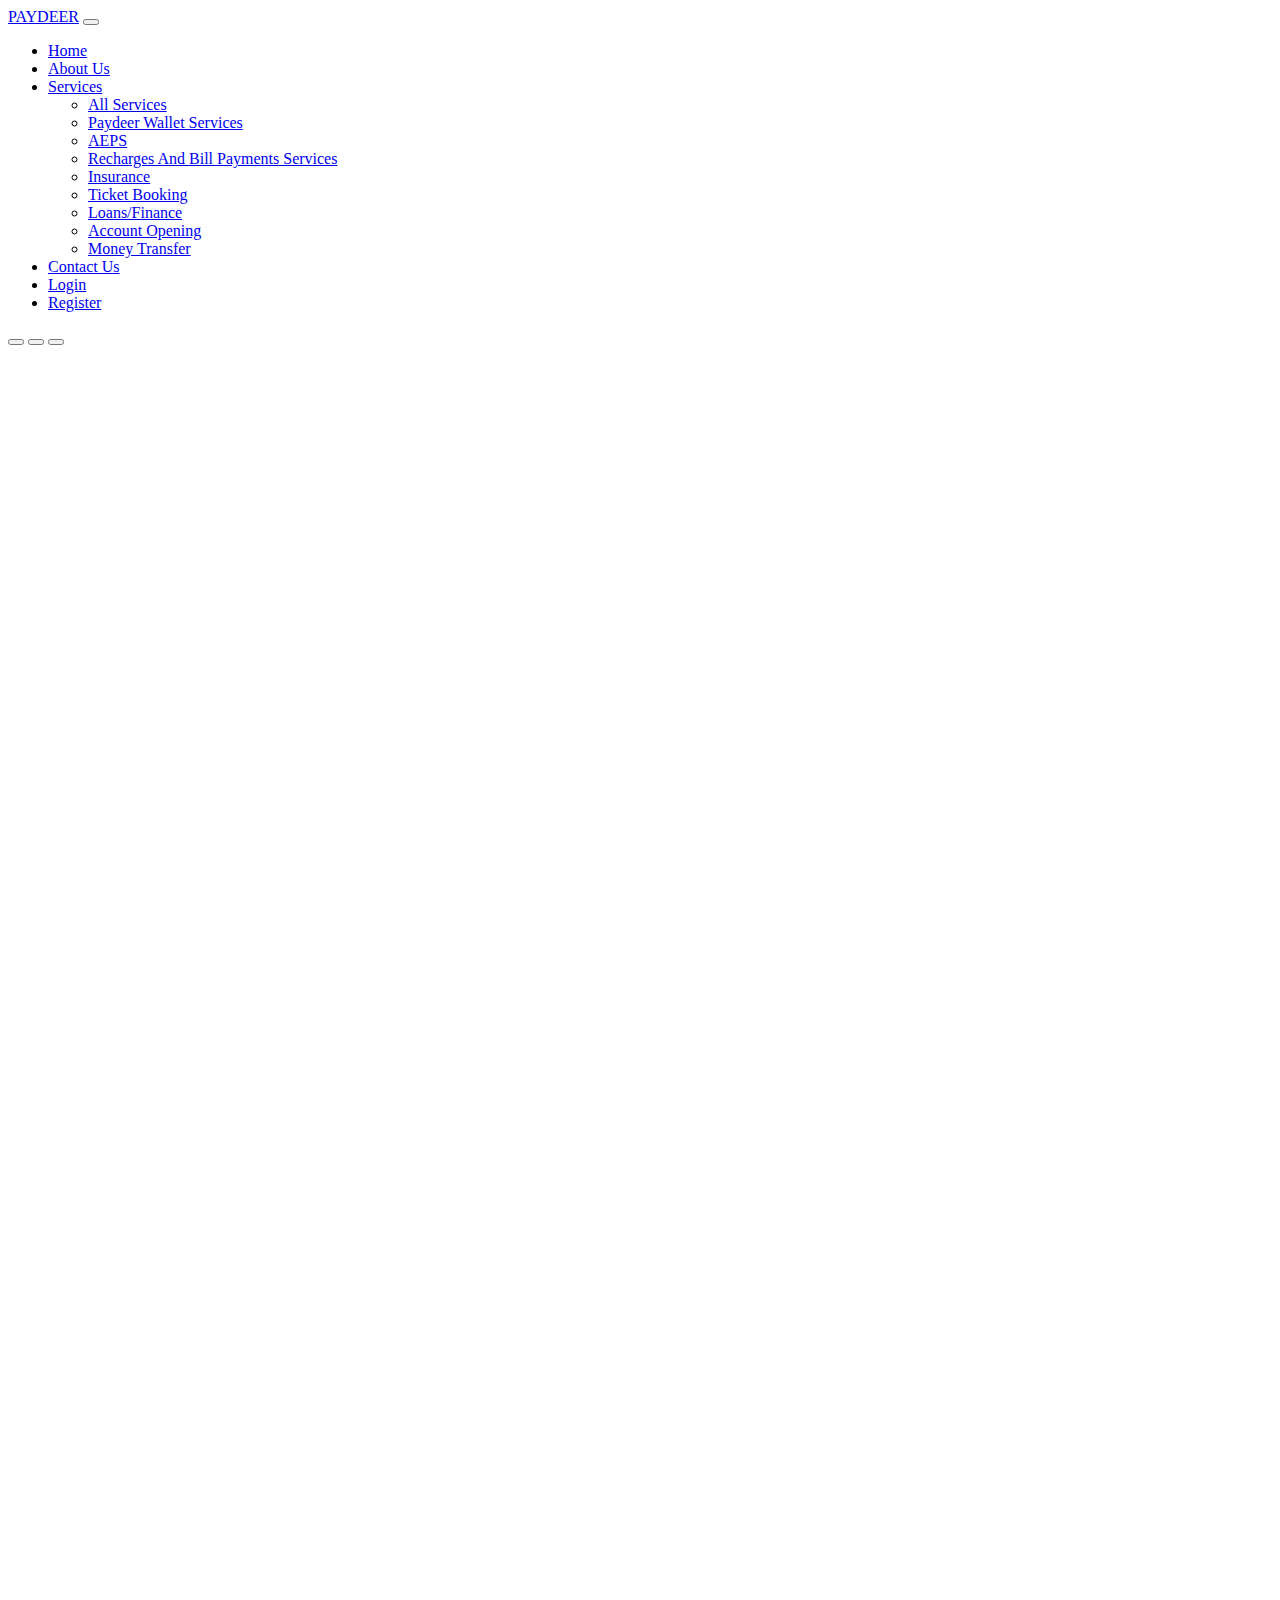
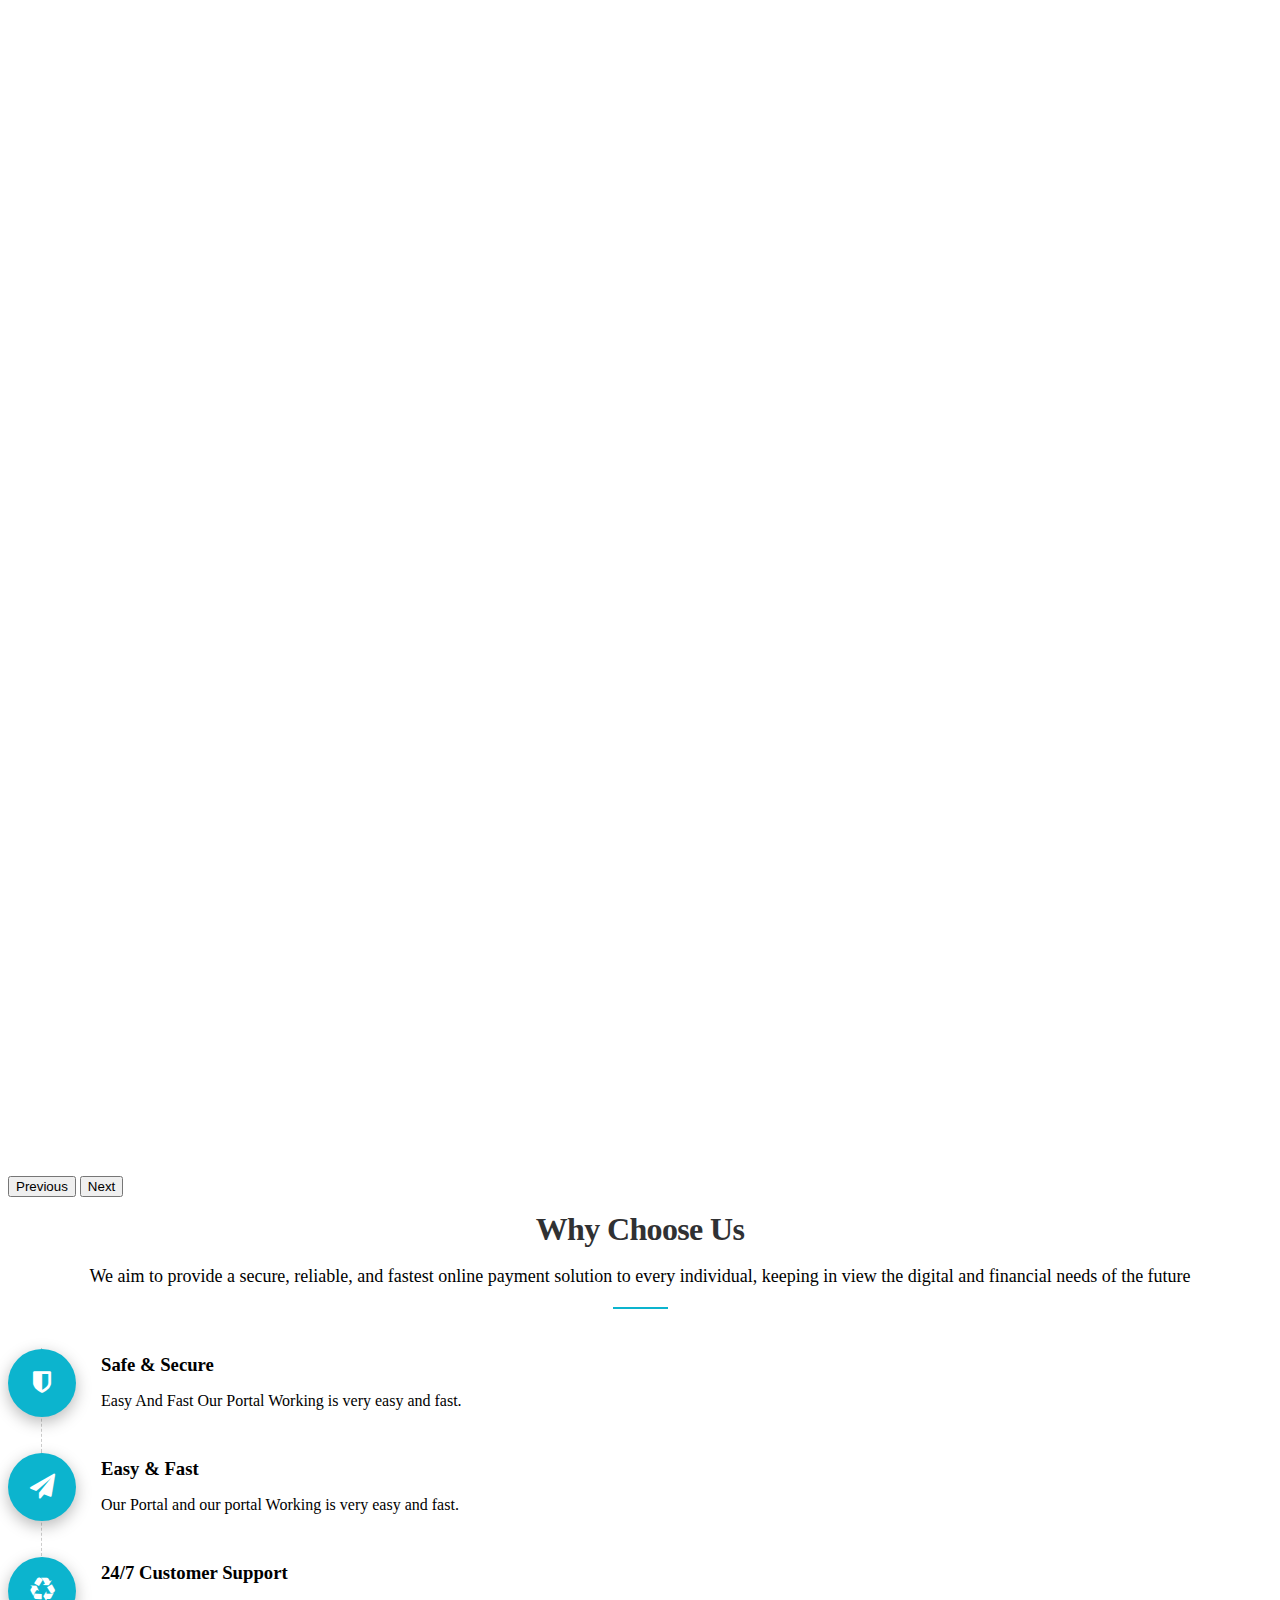
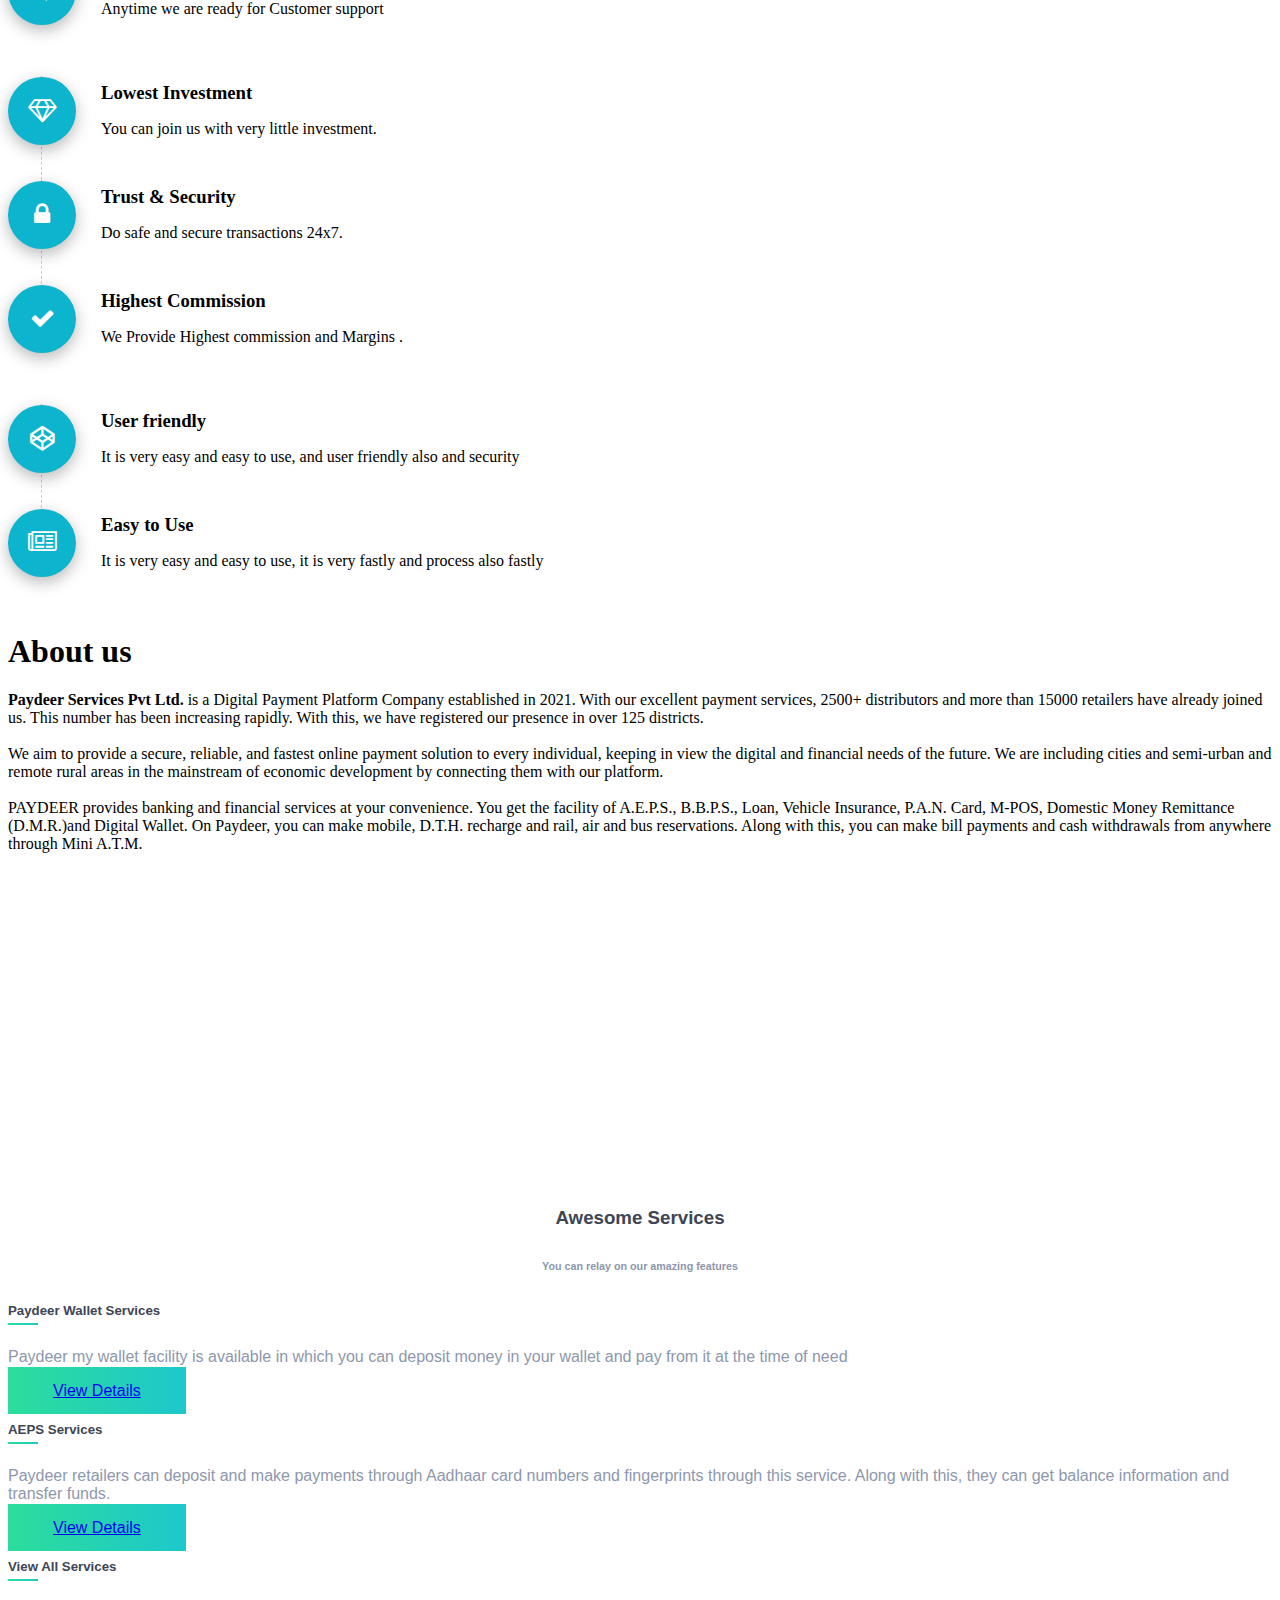
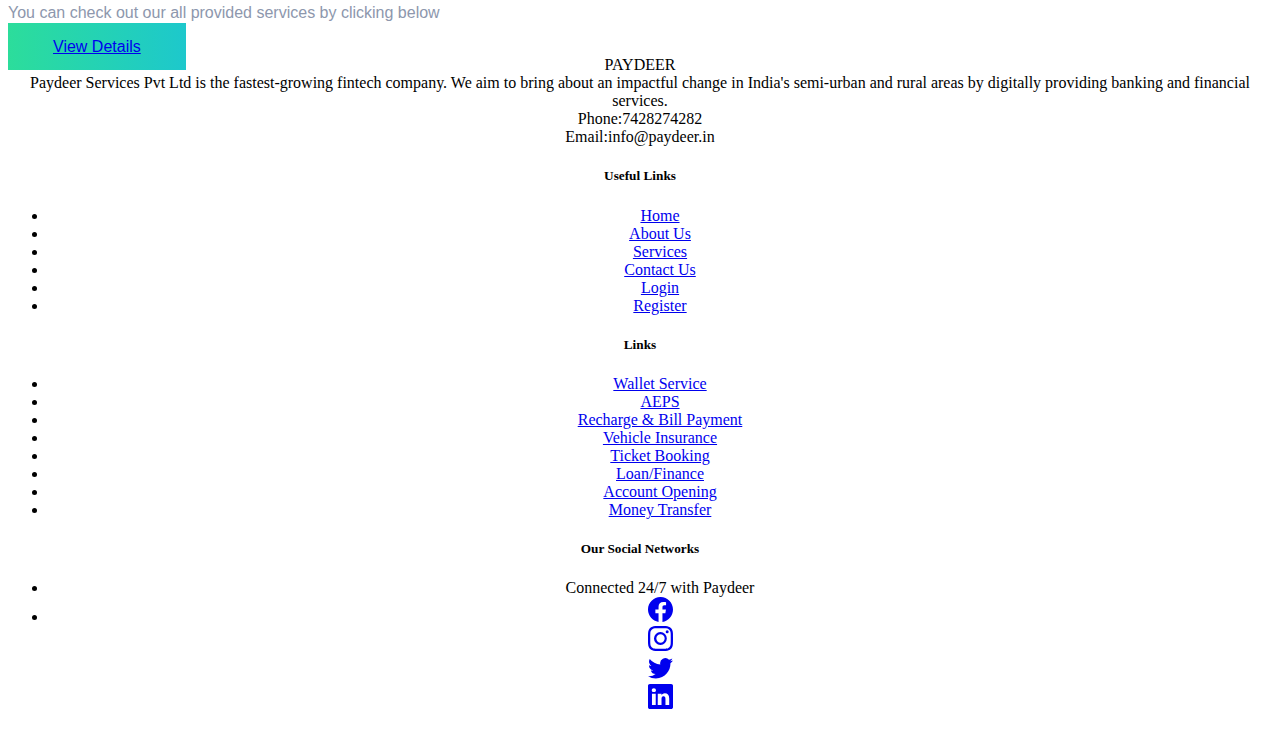
==== commit 0ff7e29c: "LOGO" ====
--- a/index.html
+++ b/index.html
@@ -22,7 +22,7 @@
     <!-- NAVBAR START -->
     <nav class="navbar navbar-expand-lg bg-secondary">
         <div class="container-fluid">
-            <a class="navbar-brand text-uppercase text-white" href="index.html">Company logo</a>
+            <a class="navbar-brand text-uppercase text-white" href="index.html">PAYDEER</a>
             <button class="navbar-toggler" type="button" data-bs-toggle="collapse"
                 data-bs-target="#navbarSupportedContent" aria-controls="navbarSupportedContent" aria-expanded="false"
                 aria-label="Toggle navigation">
@@ -289,7 +289,7 @@
             <section class="">
                 <div class="row">
                     <div class="col-lg-3 col-md-6 mb-4 mb-md-0">
-                        <div class="text-uppercase text-warning h3">Company logo</div>
+                        <div class="text-uppercase text-warning h3">PAYDEER</div>
                         Paydeer Services Pvt Ltd is the fastest-growing fintech company. We aim to bring about an
                         impactful change in India's semi-urban and rural areas by digitally providing banking and
                         financial services.
